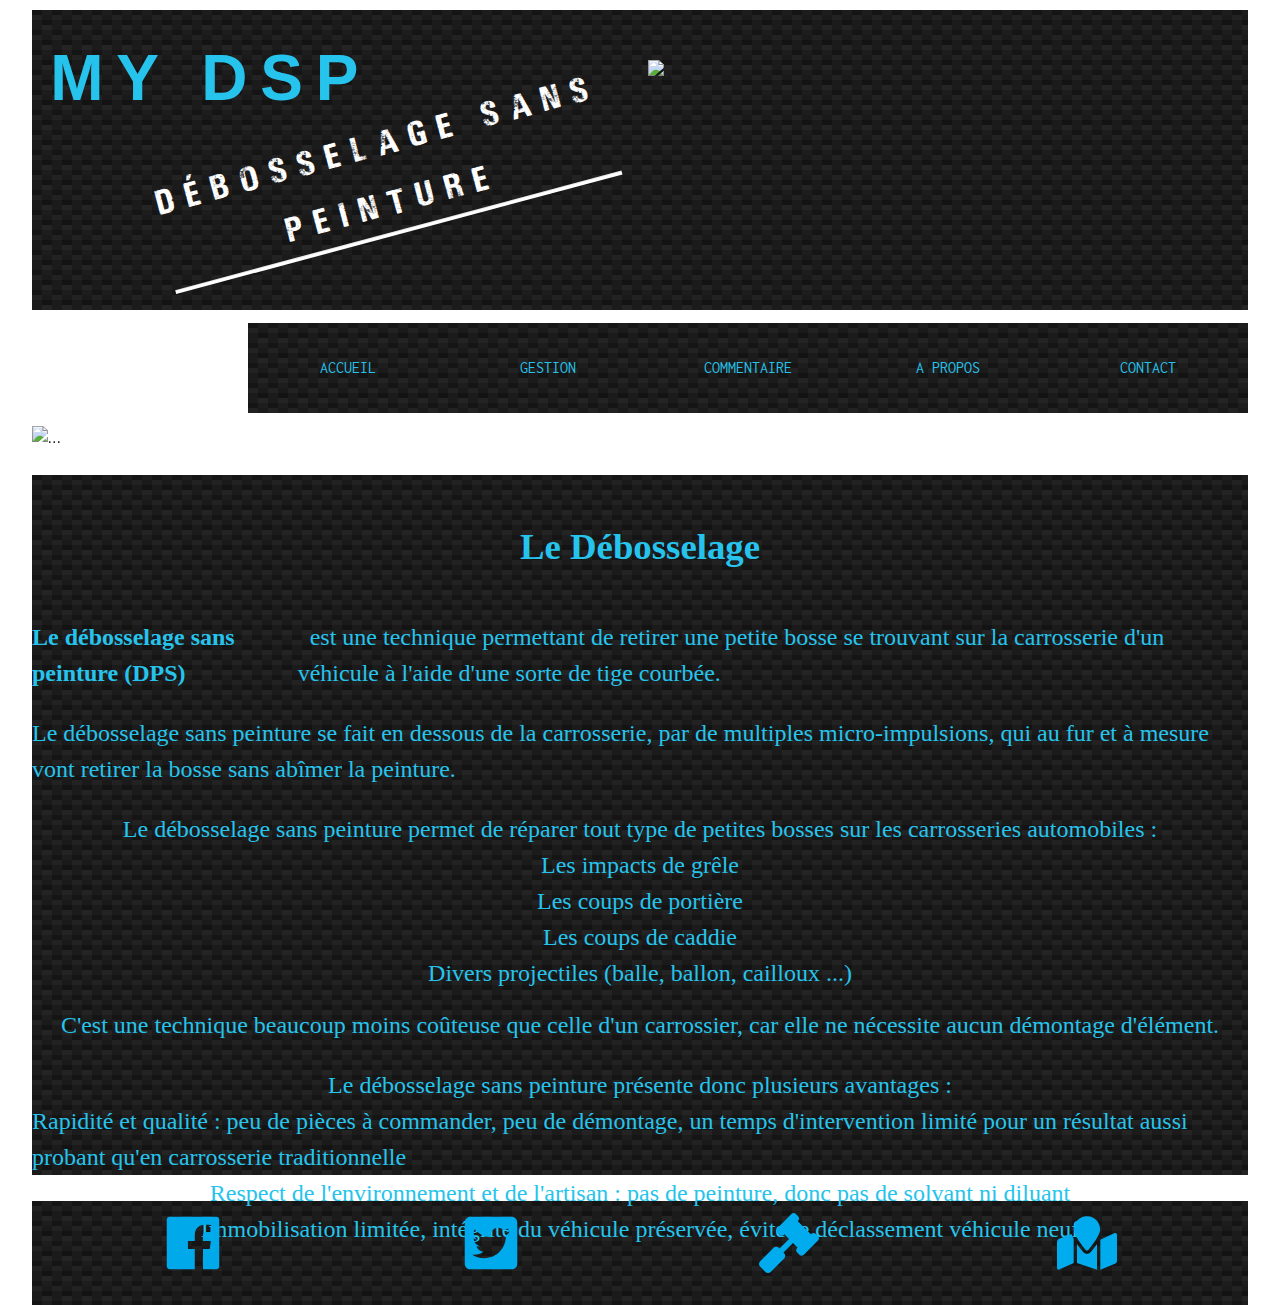
==== index.html @ 5ceb28c1 "first commit" ====
<!DOCTYPE html>
<html lang="fr">
<head>
    <meta charset="UTF-8">
    <meta name="viewport" content="width=device-width, initial-scale=1.0">
    <meta http-equiv="X-UA-Compatible" content="ie=edge">
    <meta name="description" content="debosselage, bosse, carrosserie, cailloux, caddie">
    <meta name="keywords" content="grele, projectiles, coups, portiere, peinture">
    <meta name="robots" content="index, follow">
    <link rel="stylesheet" href="https://stackpath.bootstrapcdn.com/bootstrap/4.3.1/css/bootstrap.min.css" integrity="sha384-ggOyR0iXCbMQv3Xipma34MD+dH/1fQ784/j6cY/iJTQUOhcWr7x9JvoRxT2MZw1T" crossorigin="anonymous">
    <link href="https://fonts.googleapis.com/css?family=Rochester" rel="stylesheet">
    <link href="https://fonts.googleapis.com/css?family=Inconsolata" rel="stylesheet">
    <link rel="stylesheet" href="./css/design.css">
    <title>My DSP</title>
</head>
<body>
    <!-- Header avec menu navigation -->
    <header>
        <div class="headerG">
            <h1 class="dsp">MY DSP</h1>
            <div class="textHeader">
                <p class="text-incline">Débosselage Sans Peinture</p>
                <hr class="barre">
            </div>
        </div>
        <div class="headerD">
            <div id="carouselExampleSlidesOnly" class="slide" data-ride="carousel">
                <div class="carousel-inner">
                    <div class="carousel-item active">
                        <img src="https://via.placeholder.com/700x200" class="d-block w-100" alt="...">
                    </div>
                    <div class="carousel-item">
                        <img src="https://via.placeholder.com/700x200" class="d-block w-100" alt="...">
                    </div>
                    <div class="carousel-item">
                        <img src="https://via.placeholder.com/700x200" class="d-block w-100" alt="...">
                    </div>
                </div>
            </div>
        </div>
    </header>
    <div class="menuD">
        <nav class="navbar navbar-expand-lg navbar-light">
            <button class="navbar-toggler burger" type="button" data-toggle="collapse" data-target="#navbarTogglerDemo01" aria-controls="navbarTogglerDemo01" aria-expanded="false" aria-label="Toggle navigation">
                <span class="navbar-toggler-icon"></span>
            </button>
            <div class="collapse navbar-collapse justify-content-end" id="navbarTogglerDemo01">
                <ul class="navbar-nav ml-auto">
                    <li class="nav-item active">
                        <a class="nav-link" href="index.html">Accueil</a>  <!-- Icone pour l'accueil à mettre -->
                    </li>
                    <li class="nav-item active">
                        <a class="nav-link" href="vue/gestion.php">Gestion</a>
                    </li>
                    <li class="nav-item active">
                        <a class="nav-link" href="vue/commentaire.php">Commentaire</a>
                    </li>
                    <li class="nav-item active">
                        <a href="vue/apropos.html" class="nav-link">a propos</a>
                    </li>
                    <li class="nav-item active">
                        <a class="nav-link" href="php/contactForm.php">Contact</a>
                    </li>
                </ul>
            </div>
        </nav>
    </div>
    <main>
        <!-- Première section de la page d'accueil -->
        <section id="sectionCarr">
            <!-- Carroussel d'image, pour montrer réalisations -->
            <div id="carouselExampleSlidesOnly" class="carousel slide" data-ride="carousel">
                <div class="carousel-inner">
                    <div class="carousel-item active">
                        <img src="https://via.placeholder.com/1900x600" class="d-block w-100" alt="...">
                        <div class="carousel-caption textAff">
                            <!-- <h3 class="text-center">Le Débosselage</h3> -->
                            <!-- <p class="decriCarr">Lorem ipsum dolor sit amet consectetur adipisicing elit. Sit eaque voluptatem enim, vel inventore magni tempore minima officia dolorum, ratione sed neque earum ipsa maxime veniam distinctio nostrum totam. Corporis.Iste est error dignissimos, tenetur ad vero nam voluptates obcaecati ex reprehenderit expedita aspernatur eaque cumque veritatis sit praesentium explicabo numquam odio culpa exercitationem consectetur, iure optio, earum harum. Iure?</p> -->
                        </div>
                    </div>
                    <div class="carousel-item">
                        <img src="https://via.placeholder.com/1900x600" class="d-block w-100" alt="...">
                        <div class="carousel-caption textAff">
                            <!-- <h3 class="text-center">Le Débosselage</h3> -->
                            <!-- <p class="decriCarr">Lorem ipsum dolor sit amet consectetur adipisicing elit. Sit eaque voluptatem enim, vel inventore magni tempore minima officia dolorum, ratione sed neque earum ipsa maxime veniam distinctio nostrum totam. Corporis.Iste est error dignissimos, tenetur ad vero nam voluptates obcaecati ex reprehenderit expedita aspernatur eaque cumque veritatis sit praesentium explicabo numquam odio culpa exercitationem consectetur, iure optio, earum harum. Iure?</p> -->
                        </div>
                    </div>
                    <div class="carousel-item">
                        <img src="https://via.placeholder.com/1900x600" class="d-block w-100" alt="...">
                        <div class="carousel-caption textAff">
                            <!-- <h3 class="text-center">Le Débosselage</h3> -->
                            <!-- <p class="decriCarr">Lorem ipsum dolor sit amet consectetur adipisicing elit. Sit eaque voluptatem enim, vel inventore magni tempore minima officia dolorum, ratione sed neque earum ipsa maxime veniam distinctio nostrum totam. Corporis.Iste est error dignissimos, tenetur ad vero nam voluptates obcaecati ex reprehenderit expedita aspernatur eaque cumque veritatis sit praesentium explicabo numquam odio culpa exercitationem consectetur, iure optio, earum harum. Iure?</p> -->
                        </div>
                    </div>
                </div>
            </div>
        </section>
        
        <!-- deuxième section de la page d'accueil -->
        <section id="sectionDeboss">
            <h3 class="text-center h3Sect">Le Débosselage</h3>
            <span class="textExpli"><strong>Le débosselage sans peinture (DPS)</strong>&nbsp; est une technique permettant de retirer une petite bosse se trouvant sur la carrosserie d'un véhicule à l'aide d'une sorte de tige courbée.</span><br>
            <span class="textExpli">Le débosselage sans peinture se fait en dessous de la carrosserie, par de multiples micro-impulsions, qui au fur et à mesure vont retirer la bosse sans abîmer la peinture.</span><br> 
            <span class="textExpli">Le débosselage sans peinture permet de réparer tout type de petites bosses sur les carrosseries automobiles :</span>
            <ul>
                <li>Les impacts de grêle</li>
                <li>Les coups de portière</li>
                <li>Les coups de caddie</li>
                <li>Divers projectiles (balle, ballon, cailloux ...)</li>
            </ul>
            <span class="textExpli">C'est une technique beaucoup moins coûteuse que celle d'un carrossier, car elle ne nécessite aucun démontage d'élément.</span><br>
            <span class="textExpli">Le débosselage sans peinture présente donc plusieurs avantages :</span>
            <ul>
                <li>Rapidité et qualité : peu de pièces à commander, peu de démontage, un temps d'intervention limité pour un résultat aussi probant qu'en carrosserie traditionnelle</li>
                <li>Respect de l'environnement et de l'artisan : pas de peinture, donc pas de solvant ni diluant</li>
                <li>Immobilisation limitée, intégrité du véhicule préservée, évite le déclassement véhicule neuf</li>
            </ul>
        </section>
    </main>
    <footer>
        <div class="zoneFooter">
            <a href="" title="" target="_blank"><img src="css/img/FB2icon.svg" alt="facebook" class="facebook"></a>
            <a href="" title="" target="_blank"><img src="css/img/twitter2.svg" alt="twitter" class="twitter"></a>
            <a href=""><img src="css/img/mentionsL2.svg" alt="mentionsLegales" class="mentions"></a>
            <a href=""><img src="css/img/map2.svg" alt="localisation" class="map"></a>
        </div>
    </footer>
    
    <script src="https://code.jquery.com/jquery-3.3.1.slim.min.js" integrity="sha384-q8i/X+965DzO0rT7abK41JStQIAqVgRVzpbzo5smXKp4YfRvH+8abtTE1Pi6jizo" crossorigin="anonymous"></script>
    <script src="https://cdnjs.cloudflare.com/ajax/libs/popper.js/1.14.7/umd/popper.min.js" integrity="sha384-UO2eT0CpHqdSJQ6hJty5KVphtPhzWj9WO1clHTMGa3JDZwrnQq4sF86dIHNDz0W1" crossorigin="anonymous"></script>
    <script src="https://stackpath.bootstrapcdn.com/bootstrap/4.3.1/js/bootstrap.min.js" integrity="sha384-JjSmVgyd0p3pXB1rRibZUAYoIIy6OrQ6VrjIEaFf/nJGzIxFDsf4x0xIM+B07jRM" crossorigin="anonymous"></script>
    <script src="js/script.js"></script>
</body>
</html>
---- css/design.css ----
/* Put out m and p from the html */
* {
    margin: 0;
    padding: 0;
}

/* Just because need little font */
@font-face {
    font-family: "LoudAndClear";
    src: url(font/Loud-and-clear.ttf);
    font-style: normal;
    font-weight: normal;
}

/* HTML and body style */
html {
    background-color: white;
}

body {
    background-color: white;
    height: 100%;
    width: 100%;
}

/* Formatting header */
header {
    /* Fond carbone */
    background:
    linear-gradient(27deg, #151515 5px, transparent 5px) 0 5px,
    linear-gradient(207deg, #151515 5px, transparent 5px) 10px 0px,
    linear-gradient(27deg, #222 5px, transparent 5px) 0px 10px,
    linear-gradient(207deg, #222 5px, transparent 5px) 10px 5px,
    linear-gradient(90deg, #1b1b1b 10px, transparent 10px),
    linear-gradient(#1d1d1d 25%, #1a1a1a 25%, #1a1a1a 50%, transparent 50%, transparent 75%, #242424 75%, #242424);
    background-color: #131313;
    background-size: 20px 20px;
    display: flex;
    justify-content: space-between;
    height: 300px;
    margin-left: auto;
    margin-right: auto;
    margin-top: 10px;
    width: 95%;
}

.headerG {
    display: flex;
    flex-direction: column;
    width: 50%;

}

.headerG h1 {
    color: #26c4ec;
    font-weight: bold;
    font-size: 4em;
    letter-spacing: 0.2em;
    margin-left: 3%;
    margin-top: 5%;
    width: 70%;
}

.textHeader {
    display: flex;
    flex-direction: column;
    transform: rotate(-15deg);
}

.text-incline {
    color: white;
    font-family: "LoudAndClear";
    font-size: 2.5em;
    letter-spacing: 0.3em;
    margin-bottom: 0;
    margin-left: 17%;
    text-align: center;
}

.barre {
    background-color: white;
    height: 0.2em;
    margin-bottom: 0;
    margin-left: 20%;
    margin-right: 4%;
    margin-top: 0;
}

/* Try to do a special form, neon style */
.dsp {
    /* text-shadow:0 0 5px #fff, 0 0 10px #fff, 0 0 20px #26c4ec, 0 0 30px #26c4ec, 0 0 40px #26c4ec, 0 0 55px #26c4ec, 0 0 75px #26c4ec; */
    -webkit-animation: neon2 1.5s ease-in-out infinite alternate;
    -moz-animation: neon2 1.5s ease-in-out infinite alternate;
    animation: neon2 1.5s ease-in-out infinite alternate;
}

@-webkit-keyframes neon2 {
    from {
      text-shadow: 0 0 15px #fff, 0 0 25px #fff, 0 0 35px #fff, 0 0 45px #26c4ec, 0 0 75px #26c4ec, 0 0 85px #26c4ec, 0 0 105px #26c4ec, 0 0 155px #26c4ec;
    }
    to {
      text-shadow: 0 0 5px #fff, 0 0 10px #fff, 0 0 15px #fff, 0 0 20px #26c4ec, 0 0 35px #26c4ec, 0 0 40px #26c4ec, 0 0 50px #26c4ec, 0 0 75px #26c4ec;
    }
}

.headerD .slide {
    height: 200px;
    margin-bottom: auto;
    margin-top: 50px;
    width: 600px;
}

/* Navigation bar style */
.menuD {
    height: 90px;
    margin-bottom: 1%;
    margin-top: 1%;
    margin-left: auto;
    margin-right: auto;
    width: 95%;
}

nav {
    float: right;
    height: 100%;
    padding: 0;
    width: 200px;
}

.navbar {
    padding-left: 0;
    padding-right: 0;
}

.navbar-expand-lg {
    flex-flow: row-reverse;
}

/* Responsive */
.burger{
    background-color: #26c4ec;
}

.navbar-light .navbar-nav .active>.nav-link {
    color: #26c4ec;
}

.navbar-light .navbar-nav .active>.nav-link:hover {
    color: black;
}

.navbar-collapse {
    background:
    linear-gradient(27deg, #151515 5px, transparent 5px) 0 5px,
    linear-gradient(207deg, #151515 5px, transparent 5px) 10px 0px,
    linear-gradient(27deg, #222 5px, transparent 5px) 0px 10px,
    linear-gradient(207deg, #222 5px, transparent 5px) 10px 5px,
    linear-gradient(90deg, #1b1b1b 10px, transparent 10px),
    linear-gradient(#1d1d1d 25%, #1a1a1a 25%, #1a1a1a 50%, transparent 50%, transparent 75%, #242424 75%, #242424);
    background-color: #131313;
    background-size: 20px 20px;
    height: 90px;
    z-index: 1;
}

/* Just go for hover and <li> nav style */
.navbar-expand-lg .navbar-nav .nav-link {
    padding-right: 45px;
    padding-left: 45px;
}

.nav-link {
    padding-bottom: 26px;
    padding-top: 26px;
}

nav li {
    align-items: center;
    display: flex;
    font-family: 'Inconsolata';
    height: 90px;
    justify-content: center;
    text-align: center;
    text-transform: uppercase;
    width: 200px;
}

nav li:hover, nav a:hover {
    align-items: flex-start;
    background-color: #D9D9D9;
    /* text-align: left; */
    justify-content: flex-start;
}

nav a {
    color: white;
    text-decoration: none;
}
/* Here, this is the end of nav style !! */

/* First section and caroussels*/
#sectionCarr {
    margin-bottom: 2%;
    margin-left: auto;
    margin-right: auto;
    width: 97.5%;
}

.carousel {
    margin-left: auto;
    margin-right: auto;
    width: 97.5%;
}

.sectionCarrosserie {
    /* background-color: #354C65; */
    background:
    linear-gradient(27deg, #151515 5px, transparent 5px) 0 5px,
    linear-gradient(207deg, #151515 5px, transparent 5px) 10px 0px,
    linear-gradient(27deg, #222 5px, transparent 5px) 0px 10px,
    linear-gradient(207deg, #222 5px, transparent 5px) 10px 5px,
    linear-gradient(90deg, #1b1b1b 10px, transparent 10px),
    linear-gradient(#1d1d1d 25%, #1a1a1a 25%, #1a1a1a 50%, transparent 50%, transparent 75%, #242424 75%, #242424);
    background-color: #131313;
    background-size: 20px 20px;
    height: 600px;
    margin-left: auto;
    margin-right: auto;
    width: 97.5%;
}

h3{
    color: black;
    margin-bottom: 30px;
    padding-top: 30px;
}

.textAff {
    color: black;
}
/* End of first section style */

/* Second section start */
#sectionDeboss {
    background:
    linear-gradient(27deg, #151515 5px, transparent 5px) 0 5px,
    linear-gradient(207deg, #151515 5px, transparent 5px) 10px 0px,
    linear-gradient(27deg, #222 5px, transparent 5px) 0px 10px,
    linear-gradient(207deg, #222 5px, transparent 5px) 10px 5px,
    linear-gradient(90deg, #1b1b1b 10px, transparent 10px),
    linear-gradient(#1d1d1d 25%, #1a1a1a 25%, #1a1a1a 50%, transparent 50%, transparent 75%, #242424 75%, #242424);
    background-color: #131313;
    background-size: 20px 20px;
    height: 700px;
    margin-bottom: 2%;
    margin-left: auto;
    margin-right: auto;
    width: 95%;
}

.h3Sect {
    color: #26c4ec;
    font-family: 'Rochester';
    font-size: 2.3em;
    font-weight: bold;
    margin-bottom: 50px;
    padding-top: 50px;
}

.textExpli {
    color: #26c4ec;
    display: flex;
    font-family: 'Rochester';
    justify-content: center;
    font-size: 1.5em;
}

#sectionDeboss li {
    color: #26c4ec;
    display: flex;
    font-family: 'Rochester';
    justify-content: center;
    font-size: 1.5em;
}
/* End of second section style */

/* Start of style for "commentaires" et "gestion" */
.zoneCommentaire {
    background-color: black;
    height: auto;
    margin-left: auto;
    margin-right: auto;
    width: 95%;
}

#logout {
    display: flex;
    justify-content: center;
    margin: 2%;
    margin-left: auto;
    margin-right: auto;
    width: 20%;
}

.commentaireZone {
    background-color: black;
    height: 600px;
    margin-left: auto;
    margin-right: auto;
    width: 95%;
}
/* Fin style de la zone commentaire et gestion */

/* Debut style des étoiles pour les notes */
div.stars {
    width: 270px;
    display: inline-block;
  }
  
  input.star { display: none; }
  
  label.star {
    float: right;
    padding: 10px;
    font-size: 36px;
    color: #444;
    transition: all .2s;
    margin-bottom: 0;
  }
  
  input.star:checked ~ label.star:before {
    content: '\f005';
    color: #FD4;
    transition: all .25s;
  }
  
  input.star-5:checked ~ label.star:before {
    color: #FE7;
    text-shadow: 0 0 20px #952;
  }
 
  input.star-1:checked ~ label.star:before { color: #F62; }

  label.star:hover { transform: rotate(-15deg) scale(1.3); }
  
  label.star:before {
    content: '\f006';
    font-family: FontAwesome;
  }

  .starsFunny {
      color: white;
  }
  
  /* Star style for vue */
  label.middleStar {
    content: '\f005';
    color: #FD4;
  }

  label.maxStar {
    color: #FE7;
    text-shadow: 0 0 20px #952;
  }

  label.lowStar { 
    color: #F62; 
  }
  /* End star style vue */
/* Fin style des étoiles */

/* Style du footer */
footer {
    /* background-color: black; */
    background:
    linear-gradient(27deg, #151515 5px, transparent 5px) 0 5px,
    linear-gradient(207deg, #151515 5px, transparent 5px) 10px 0px,
    linear-gradient(27deg, #222 5px, transparent 5px) 0px 10px,
    linear-gradient(207deg, #222 5px, transparent 5px) 10px 5px,
    linear-gradient(90deg, #1b1b1b 10px, transparent 10px),
    linear-gradient(#1d1d1d 25%, #1a1a1a 25%, #1a1a1a 50%, transparent 50%, transparent 75%, #242424 75%, #242424);
    background-color: #131313;
    background-size: 20px 20px;
    height: 104px;
    margin-left: auto;
    margin-right: auto;
    width: 95%;
}

.zoneFooter {
    display: flex;
    justify-content: space-around;
    padding: 1%;
}

.zoneFooter a {
    color: white;
    text-decoration: none;
}

.facebook {
    height: 60px;
    width: 60px;
}

.map {
    height: 60px;
    width: 60px;
}

.twitter {
    height: 60px;
    width: 60px;
}

.mentions {
    height: 60px;
    width: 60px;
}
/* Fin style du footer */

/* Style du formulaire */
.formFond {
    background:
    linear-gradient(27deg, #151515 5px, transparent 5px) 0 5px,
    linear-gradient(207deg, #151515 5px, transparent 5px) 10px 0px,
    linear-gradient(27deg, #222 5px, transparent 5px) 0px 10px,
    linear-gradient(207deg, #222 5px, transparent 5px) 10px 5px,
    linear-gradient(90deg, #1b1b1b 10px, transparent 10px),
    linear-gradient(#1d1d1d 25%, #1a1a1a 25%, #1a1a1a 50%, transparent 50%, transparent 75%, #242424 75%, #242424);
    background-color: #131313;
    background-size: 20px 20px;
    height: auto;
    margin-right: auto;
    margin-left: auto;
    width: 95%;
}

.h1Form {
    color: white;
    margin-bottom: 50px;
    padding-top: 50px;
}

form {
    margin-bottom: 2%;
    margin-left: auto;
    margin-right: auto;
    padding-bottom: 2%;
    width: 95%;
}

label {
    color: white;
}

label:hover {
    color: #26c4ec;
}

input:hover {
    background-color: rgb(219, 213, 213);
}

.form-control:hover::placeholder {
    color: #26c4ec;
}

textarea:hover{
    background-color: rgb(219, 213, 213);
}

textarea:hover::placeholder {
    color: #26c4ec;
}

.col-sm-6 {
    display: flex;
    flex-direction: column;
}

.subForm {
    margin-top: 15px;
}

/* Style de l'input number */
/* Firefox */
input[type=number] {
    -moz-appearance: textfield;
}

/* Chrome */
input::-webkit-inner-spin-button,
input::-webkit-outer-spin-button { 
	-webkit-appearance: none;
	margin:0;
}

/* Opéra*/
input::-o-inner-spin-button,
input::-o-outer-spin-button { 
	-o-appearance: none;
	margin:0
}

/* Version mobile */
@media screen and (max-width: 750px) {
    header {
        display: flex;
        flex-direction: column;
        width: 95%
    }

    .headerD {
        height: 50%;
    }

    .headerD .slide {
        margin-bottom: auto;
        margin-top: 4%;
        width: 100%;
    }

    .headerG {
        height: 50%;
        width: 100%;
    }

    .headerG h1 {
        font-size: 2em;
        margin-left: auto;
        margin-right: auto;
        width: 95%;
    }

    .text-incline {
        font-size: 1.6em;
    }
    
    .headerG img {
        margin-left: auto;
        margin-right: auto;
        margin-top: 2%;
        width: 95%;
    }

    nav {
        float: initial;
    }

    .navbar-expand-lg {
        flex-flow: initial;
        margin: 0;
        width: 55.2%;
    }
    
    .menuD {
        height: auto;
    }

    .navbar {
        margin: 0;
    }

    .navbar-nav {
        margin-right: auto;
        width: auto;
    }

    .navbar-collapse {
        height: auto;
        margin: 0;
        padding-left: 0;
    }

    .textAff p {
        font-size: 0.8em;
        width: auto;
    }

    #sectionDeboss {
        height: 800px;
    }

    .decriCarr {
        width: 100%;
    }

    .textExpli {
        flex-direction: column;
        font-size: 0.8em;
        text-align: center;
    }
    
    li {
        font-size: 0.8em;
        text-align: center;
    }

    .zoneFooter {
        padding-top: 10%;
    }

    .facebook {
        height: 30px;
        width: 30px;
    }
    
    .map {
        height: 30px;
        width: 30px;
    }
    
    .twitter {
        height: 30px;
        width: 30px;
    }
    
    .mentions {
        height: 30px;
        width: 30px;
    }
}
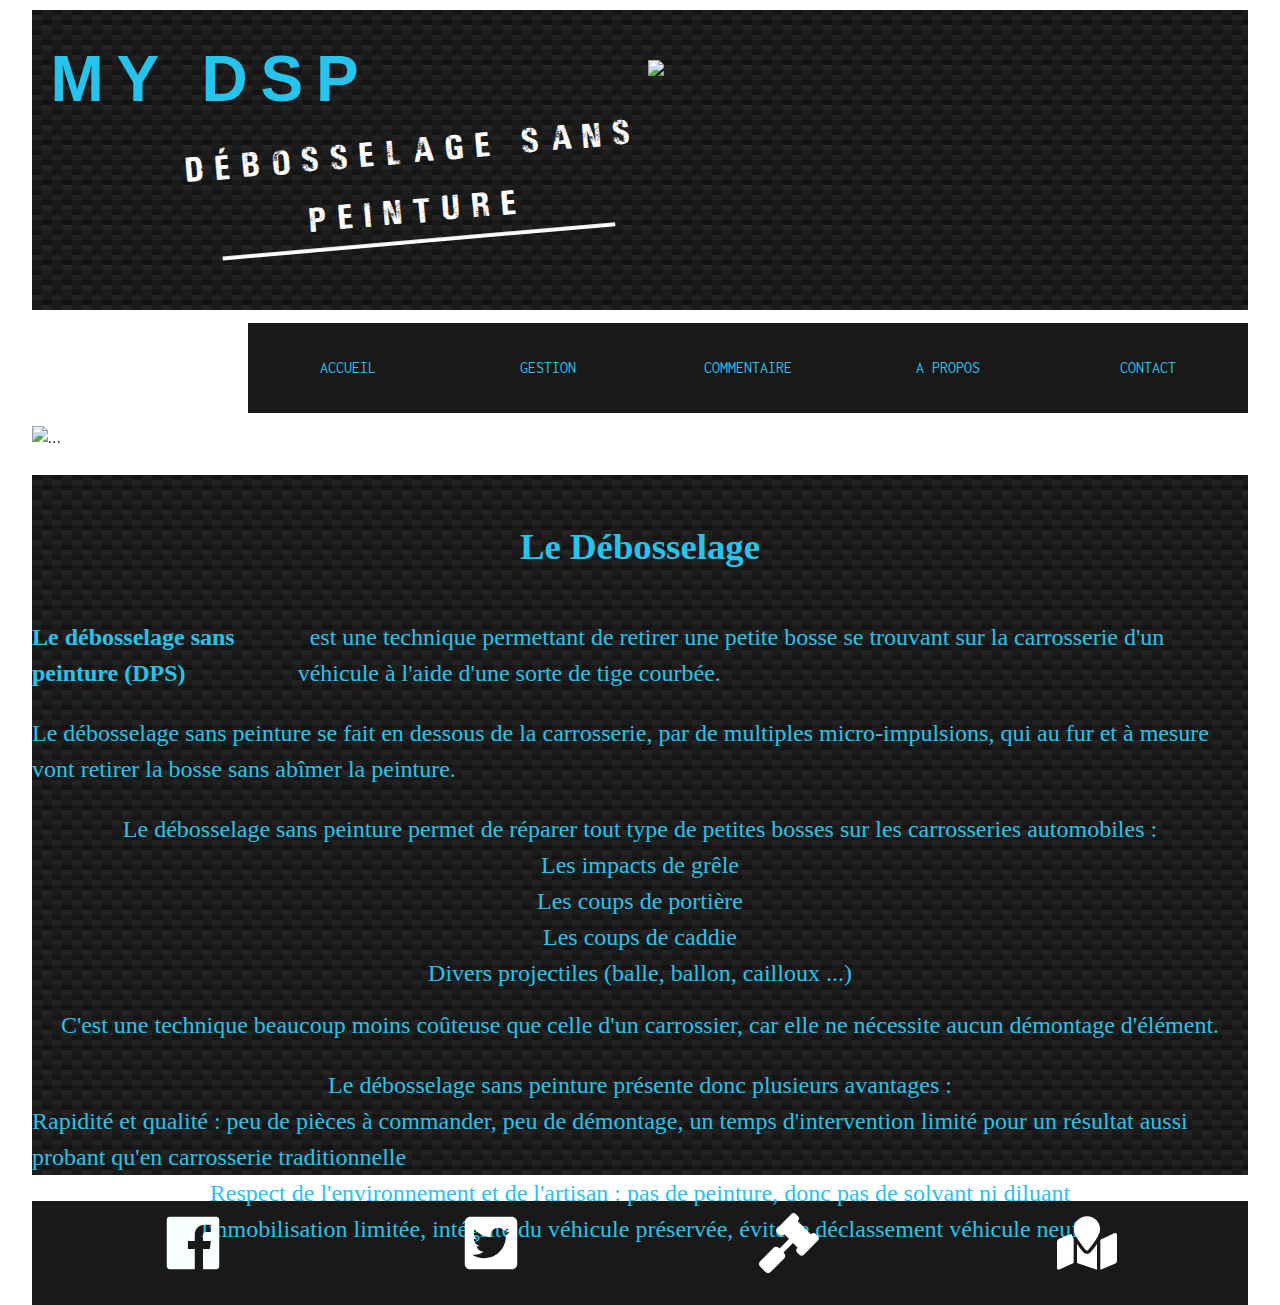
==== commit 6a013002: "update CSS nav, footer, header" ====
--- a/index.html
+++ b/index.html
@@ -119,10 +119,10 @@
     </main>
     <footer>
         <div class="zoneFooter">
-            <a href="" title="" target="_blank"><img src="css/img/FB2icon.svg" alt="facebook" class="facebook"></a>
-            <a href="" title="" target="_blank"><img src="css/img/twitter2.svg" alt="twitter" class="twitter"></a>
-            <a href=""><img src="css/img/mentionsL2.svg" alt="mentionsLegales" class="mentions"></a>
-            <a href=""><img src="css/img/map2.svg" alt="localisation" class="map"></a>
+            <a href="" title="" target="_blank"><img src="css/img/FBicon.svg" alt="facebook" class="facebook"></a>
+            <a href="" title="" target="_blank"><img src="css/img/twitter.svg" alt="twitter" class="twitter"></a>
+            <a href=""><img src="css/img/mentionsL.svg" alt="mentionsLegales" class="mentions"></a>
+            <a href=""><img src="css/img/map.svg" alt="localisation" class="map"></a>
         </div>
     </footer>
     
--- a/css/design.css
+++ b/css/design.css
@@ -47,7 +47,7 @@
 .headerG {
     display: flex;
     flex-direction: column;
-    width: 50%;
+    width: 60%;
 
 }
 
@@ -64,7 +64,7 @@
 .textHeader {
     display: flex;
     flex-direction: column;
-    transform: rotate(-15deg);
+    transform: rotate(-5deg);
 }
 
 .text-incline {
@@ -73,7 +73,7 @@
     font-size: 2.5em;
     letter-spacing: 0.3em;
     margin-bottom: 0;
-    margin-left: 17%;
+    margin-left: 25%;
     text-align: center;
 }
 
@@ -81,8 +81,8 @@
     background-color: white;
     height: 0.2em;
     margin-bottom: 0;
-    margin-left: 20%;
-    margin-right: 4%;
+    margin-left: 30%;
+    margin-right: 6%;
     margin-top: 0;
 }
 
@@ -150,15 +150,7 @@
 }
 
 .navbar-collapse {
-    background:
-    linear-gradient(27deg, #151515 5px, transparent 5px) 0 5px,
-    linear-gradient(207deg, #151515 5px, transparent 5px) 10px 0px,
-    linear-gradient(27deg, #222 5px, transparent 5px) 0px 10px,
-    linear-gradient(207deg, #222 5px, transparent 5px) 10px 5px,
-    linear-gradient(90deg, #1b1b1b 10px, transparent 10px),
-    linear-gradient(#1d1d1d 25%, #1a1a1a 25%, #1a1a1a 50%, transparent 50%, transparent 75%, #242424 75%, #242424);
-    background-color: #131313;
-    background-size: 20px 20px;
+    background-color: rgba(0, 0, 0, 0.900);
     height: 90px;
     z-index: 1;
 }
@@ -351,7 +343,7 @@
   .starsFunny {
       color: white;
   }
-  
+
   /* Star style for vue */
   label.middleStar {
     content: '\f005';
@@ -371,16 +363,7 @@
 
 /* Style du footer */
 footer {
-    /* background-color: black; */
-    background:
-    linear-gradient(27deg, #151515 5px, transparent 5px) 0 5px,
-    linear-gradient(207deg, #151515 5px, transparent 5px) 10px 0px,
-    linear-gradient(27deg, #222 5px, transparent 5px) 0px 10px,
-    linear-gradient(207deg, #222 5px, transparent 5px) 10px 5px,
-    linear-gradient(90deg, #1b1b1b 10px, transparent 10px),
-    linear-gradient(#1d1d1d 25%, #1a1a1a 25%, #1a1a1a 50%, transparent 50%, transparent 75%, #242424 75%, #242424);
-    background-color: #131313;
-    background-size: 20px 20px;
+    background-color: rgba(0, 0, 0, 0.900);
     height: 104px;
     margin-left: auto;
     margin-right: auto;
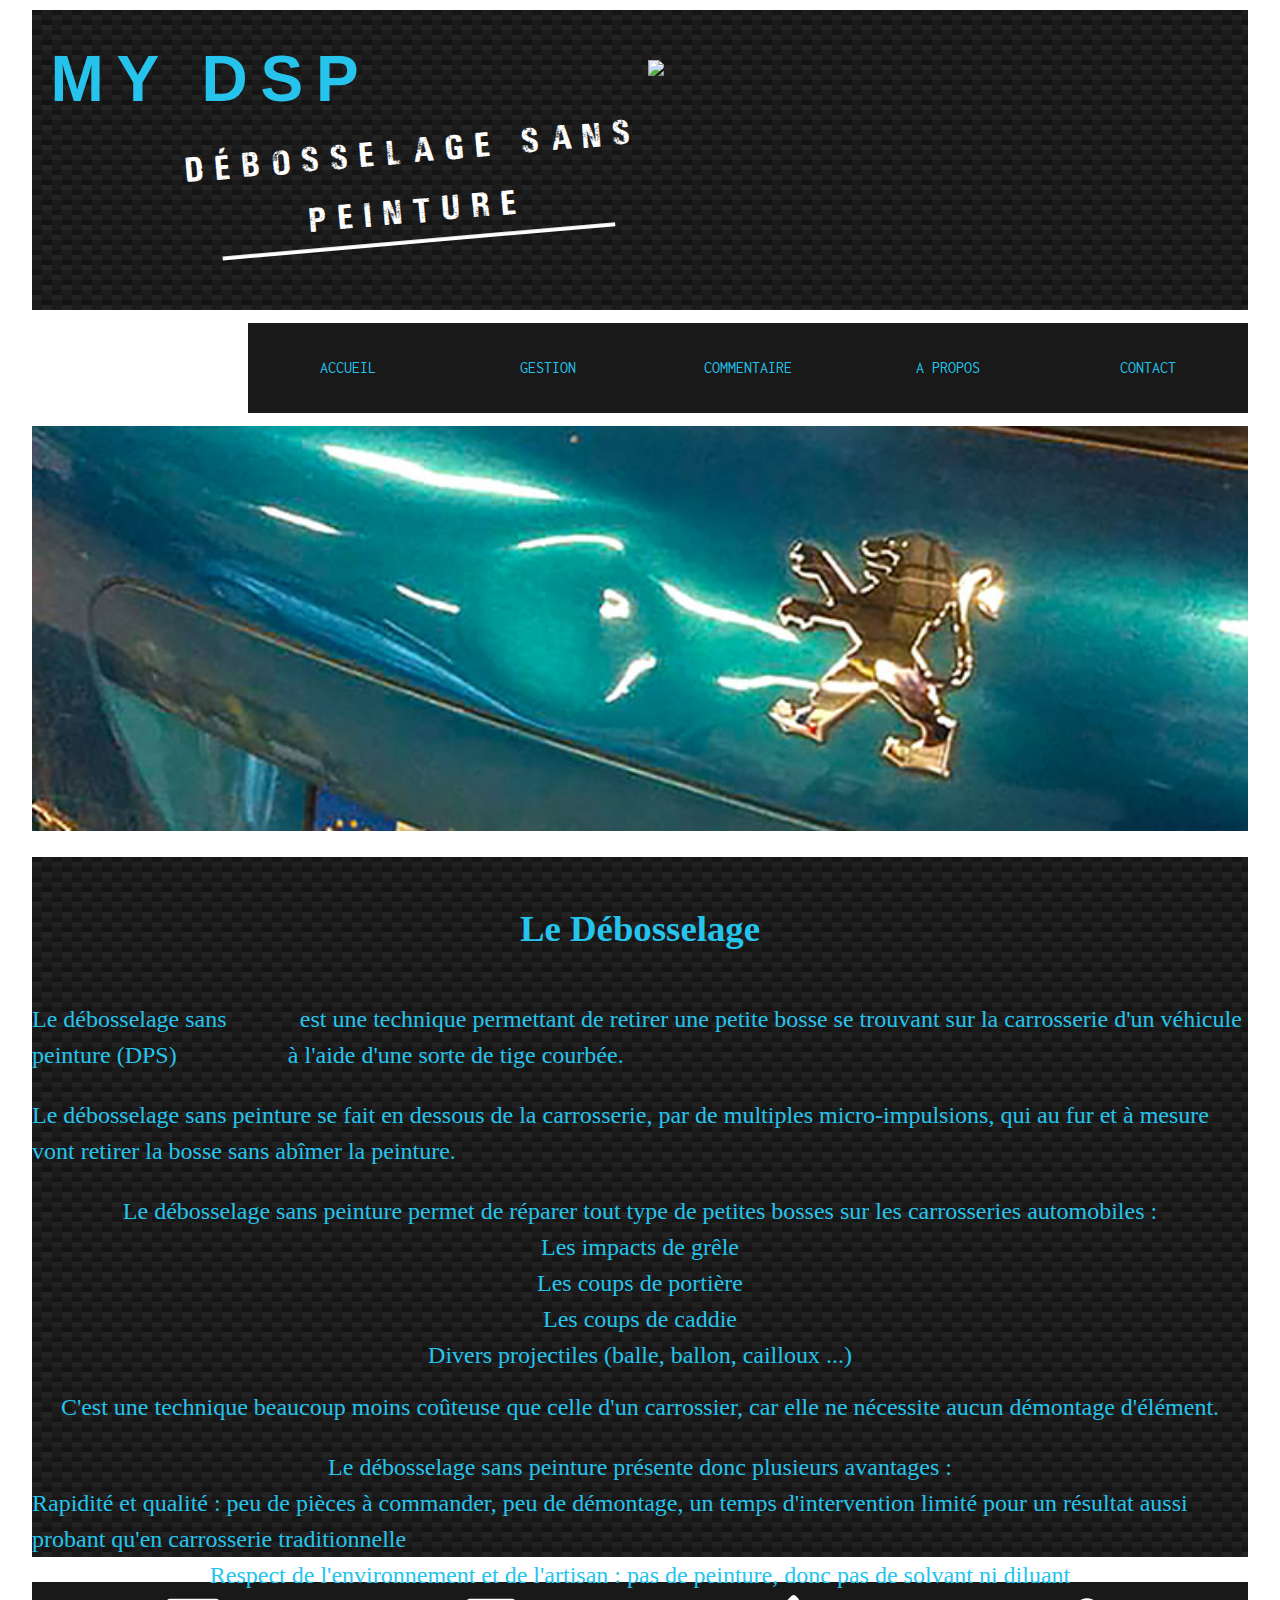
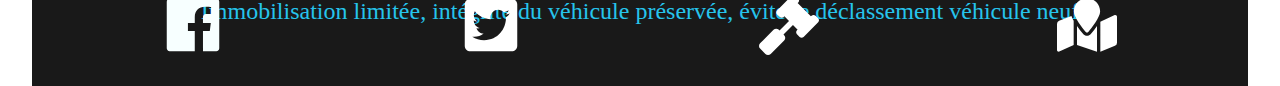
==== commit 609d9d55: "update gestion.php + start ajax" ====
--- a/index.html
+++ b/index.html
@@ -72,25 +72,28 @@
             <div id="carouselExampleSlidesOnly" class="carousel slide" data-ride="carousel">
                 <div class="carousel-inner">
                     <div class="carousel-item active">
-                        <img src="https://via.placeholder.com/1900x600" class="d-block w-100" alt="...">
-                        <div class="carousel-caption textAff">
-                            <!-- <h3 class="text-center">Le Débosselage</h3> -->
-                            <!-- <p class="decriCarr">Lorem ipsum dolor sit amet consectetur adipisicing elit. Sit eaque voluptatem enim, vel inventore magni tempore minima officia dolorum, ratione sed neque earum ipsa maxime veniam distinctio nostrum totam. Corporis.Iste est error dignissimos, tenetur ad vero nam voluptates obcaecati ex reprehenderit expedita aspernatur eaque cumque veritatis sit praesentium explicabo numquam odio culpa exercitationem consectetur, iure optio, earum harum. Iure?</p> -->
-                        </div>
+                        <img src="css/img/photo/206HayonGaucheAv.jpg" class="d-block w-100" alt="...">
                     </div>
                     <div class="carousel-item">
-                        <img src="https://via.placeholder.com/1900x600" class="d-block w-100" alt="...">
-                        <div class="carousel-caption textAff">
-                            <!-- <h3 class="text-center">Le Débosselage</h3> -->
-                            <!-- <p class="decriCarr">Lorem ipsum dolor sit amet consectetur adipisicing elit. Sit eaque voluptatem enim, vel inventore magni tempore minima officia dolorum, ratione sed neque earum ipsa maxime veniam distinctio nostrum totam. Corporis.Iste est error dignissimos, tenetur ad vero nam voluptates obcaecati ex reprehenderit expedita aspernatur eaque cumque veritatis sit praesentium explicabo numquam odio culpa exercitationem consectetur, iure optio, earum harum. Iure?</p> -->
-                        </div>
+                        <img src="css/img/photo/308swHayonDroitAv.jpg" class="d-block w-100" alt="...">
                     </div>
                     <div class="carousel-item">
-                        <img src="https://via.placeholder.com/1900x600" class="d-block w-100" alt="...">
-                        <div class="carousel-caption textAff">
-                            <!-- <h3 class="text-center">Le Débosselage</h3> -->
-                            <!-- <p class="decriCarr">Lorem ipsum dolor sit amet consectetur adipisicing elit. Sit eaque voluptatem enim, vel inventore magni tempore minima officia dolorum, ratione sed neque earum ipsa maxime veniam distinctio nostrum totam. Corporis.Iste est error dignissimos, tenetur ad vero nam voluptates obcaecati ex reprehenderit expedita aspernatur eaque cumque veritatis sit praesentium explicabo numquam odio culpa exercitationem consectetur, iure optio, earum harum. Iure?</p> -->
-                        </div>
+                        <img src="css/img/photo/c5AileArDroitAV.jpg" class="d-block w-100" alt="...">
+                    </div>
+                    <div class="carousel-item">
+                        <img src="css/img/photo/micraHayonDroitAv.jpg" class="d-block w-100" alt="...">
+                    </div>
+                    <div class="carousel-item">
+                        <img src="css/img/photo/montantArGaucheAv.jpg" class="d-block w-100" alt="...">
+                    </div>
+                    <div class="carousel-item">
+                        <img src="css/img/photo/porteArDroitAv.jpg" class="d-block w-100" alt="...">
+                    </div>
+                    <div class="carousel-item">
+                        <img src="css/img/photo/puntoHayonDroitAv.jpg" class="d-block w-100" alt="...">
+                    </div>
+                    <div class="carousel-item">
+                        <img src="css/img/photo/sciroccoHayonGaucheAv.jpg" class="d-block w-100" alt="...">
                     </div>
                 </div>
             </div>
--- a/css/design.css
+++ b/css/design.css
@@ -276,6 +276,10 @@
 }
 /* End of second section style */
 
+strong {
+    font-weight: normal;
+}
+
 /* Start of style for "commentaires" et "gestion" */
 .zoneCommentaire {
     background-color: black;
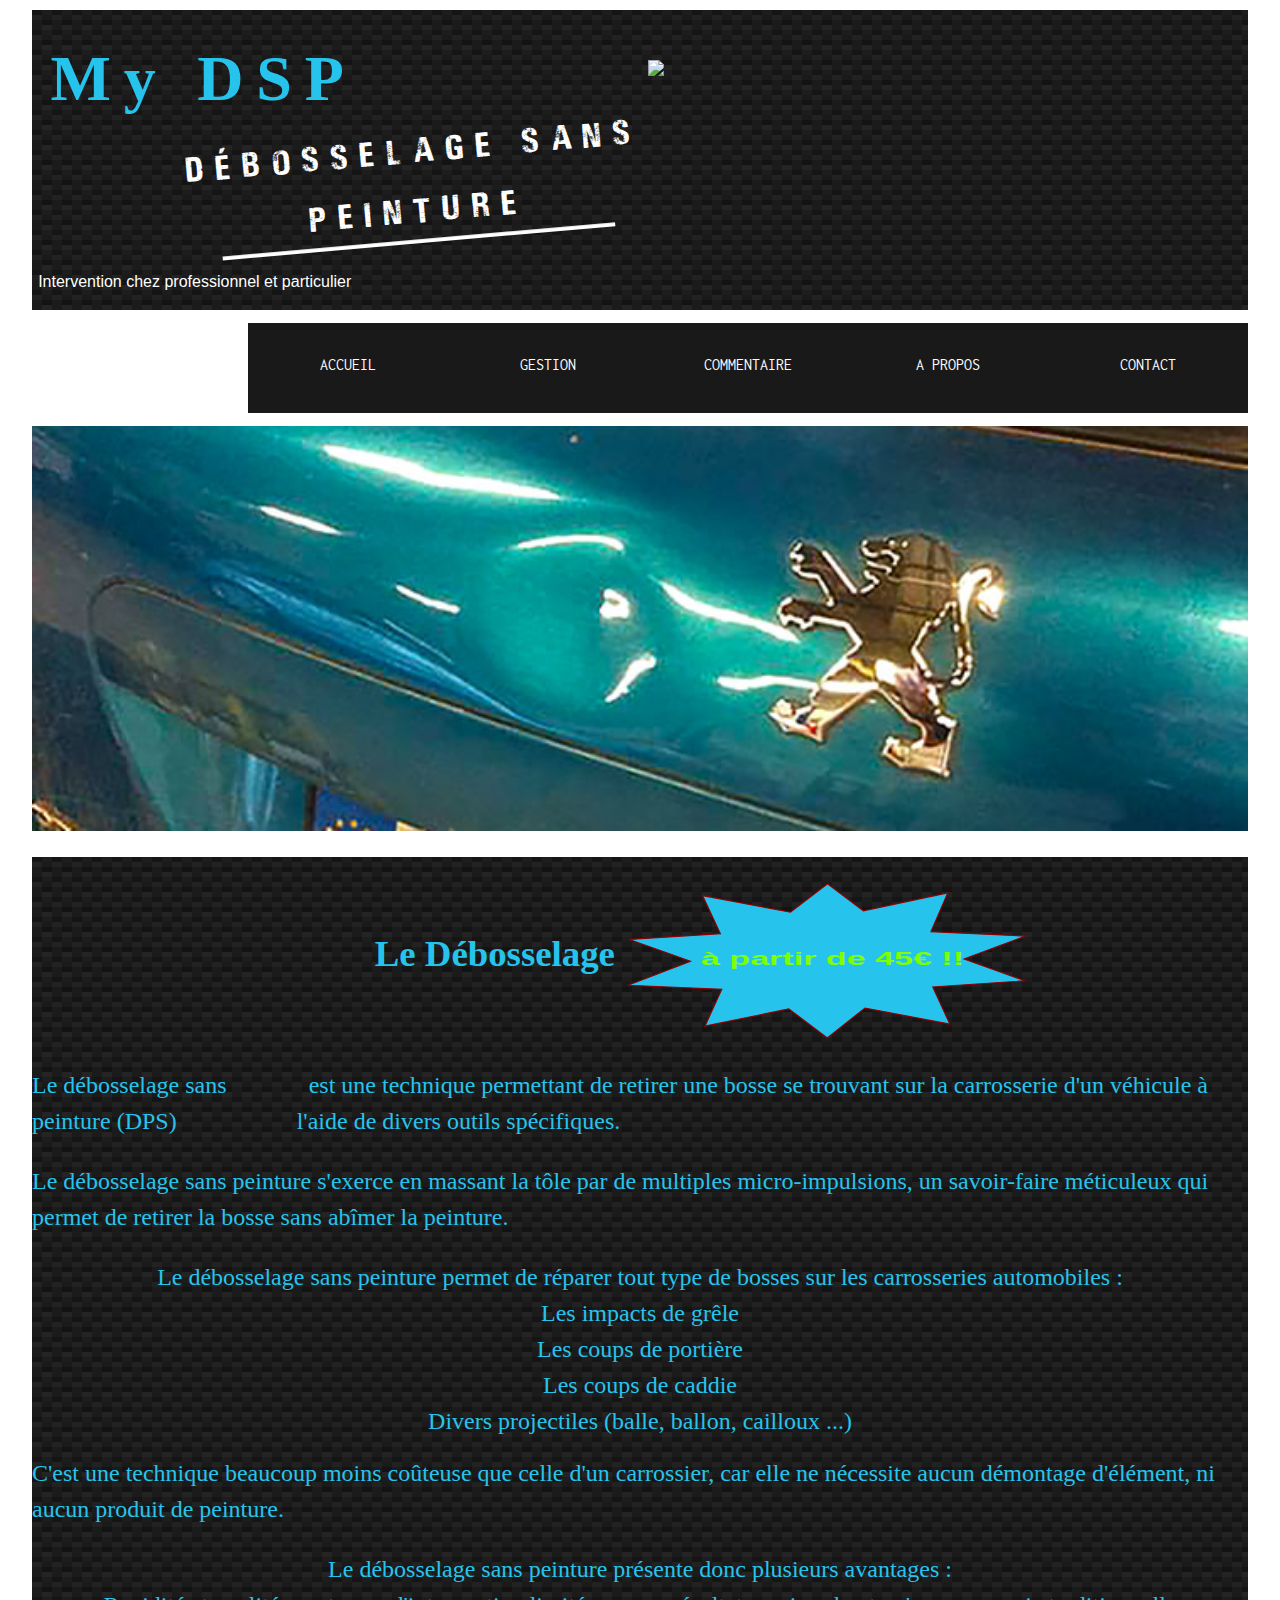
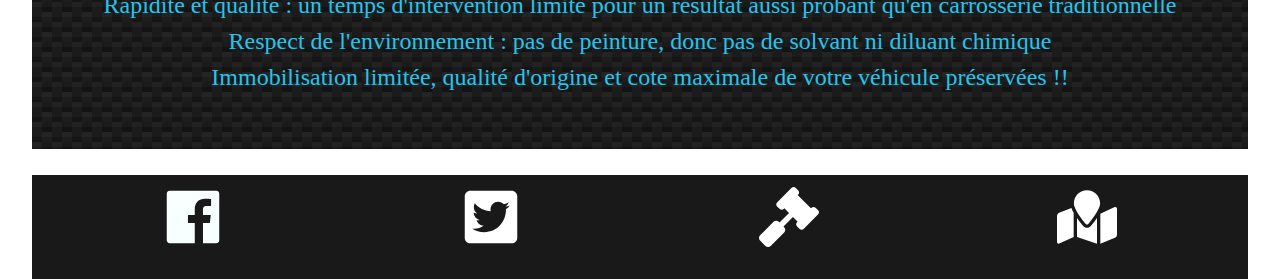
==== commit 8df11f09: "update gestion and commentaire" ====
--- a/index.html
+++ b/index.html
@@ -14,14 +14,14 @@
     <title>My DSP</title>
 </head>
 <body>
-    <!-- Header avec menu navigation -->
     <header>
         <div class="headerG">
-            <h1 class="dsp">MY DSP</h1>
+            <h1 class="dsp">My DSP</h1>
             <div class="textHeader">
                 <p class="text-incline">Débosselage Sans Peinture</p>
                 <hr class="barre">
             </div>
+            <p id="interv">Intervention chez professionnel et particulier</p>
         </div>
         <div class="headerD">
             <div id="carouselExampleSlidesOnly" class="slide" data-ride="carousel">
@@ -47,7 +47,7 @@
             <div class="collapse navbar-collapse justify-content-end" id="navbarTogglerDemo01">
                 <ul class="navbar-nav ml-auto">
                     <li class="nav-item active">
-                        <a class="nav-link" href="index.html">Accueil</a>  <!-- Icone pour l'accueil à mettre -->
+                        <a class="nav-link" href="index.html">Accueil</a>
                     </li>
                     <li class="nav-item active">
                         <a class="nav-link" href="vue/gestion.php">Gestion</a>
@@ -101,22 +101,25 @@
         
         <!-- deuxième section de la page d'accueil -->
         <section id="sectionDeboss">
-            <h3 class="text-center h3Sect">Le Débosselage</h3>
-            <span class="textExpli"><strong>Le débosselage sans peinture (DPS)</strong>&nbsp; est une technique permettant de retirer une petite bosse se trouvant sur la carrosserie d'un véhicule à l'aide d'une sorte de tige courbée.</span><br>
-            <span class="textExpli">Le débosselage sans peinture se fait en dessous de la carrosserie, par de multiples micro-impulsions, qui au fur et à mesure vont retirer la bosse sans abîmer la peinture.</span><br> 
-            <span class="textExpli">Le débosselage sans peinture permet de réparer tout type de petites bosses sur les carrosseries automobiles :</span>
+            <div class="container-fluid textPrix">
+                <h3 class="text-center h3Sect">Le Débosselage</h3>
+                <img src="css/img/dessin.svg" alt="a partir de 45€" id="textCount">
+            </div>
+            <span class="textExpli"><strong>Le débosselage sans peinture (DPS)</strong>&nbsp; est une technique permettant de retirer une bosse se trouvant sur la carrosserie d'un véhicule à l'aide de divers outils spécifiques.</span><br>
+            <span class="textExpli">Le débosselage sans peinture s'exerce en massant la tôle par de multiples micro-impulsions, un savoir-faire méticuleux qui permet de retirer la bosse sans abîmer la peinture.</span><br> 
+            <span class="textExpli">Le débosselage sans peinture permet de réparer tout type de bosses sur les carrosseries automobiles :</span>
             <ul>
                 <li>Les impacts de grêle</li>
                 <li>Les coups de portière</li>
                 <li>Les coups de caddie</li>
                 <li>Divers projectiles (balle, ballon, cailloux ...)</li>
             </ul>
-            <span class="textExpli">C'est une technique beaucoup moins coûteuse que celle d'un carrossier, car elle ne nécessite aucun démontage d'élément.</span><br>
+            <span class="textExpli">C'est une technique beaucoup moins coûteuse que celle d'un carrossier, car elle ne nécessite aucun démontage d'élément, ni aucun produit de peinture.</span><br>
             <span class="textExpli">Le débosselage sans peinture présente donc plusieurs avantages :</span>
             <ul>
-                <li>Rapidité et qualité : peu de pièces à commander, peu de démontage, un temps d'intervention limité pour un résultat aussi probant qu'en carrosserie traditionnelle</li>
-                <li>Respect de l'environnement et de l'artisan : pas de peinture, donc pas de solvant ni diluant</li>
-                <li>Immobilisation limitée, intégrité du véhicule préservée, évite le déclassement véhicule neuf</li>
+                <li>Rapidité et qualité : un temps d'intervention limité pour un résultat aussi probant qu'en carrosserie traditionnelle</li>
+                <li>Respect de l'environnement : pas de peinture, donc pas de solvant ni diluant chimique</li>
+                <li>Immobilisation limitée, qualité d'origine et cote maximale de votre véhicule préservées !!</li>
             </ul>
         </section>
     </main>
--- a/css/design.css
+++ b/css/design.css
@@ -1,10 +1,10 @@
-/* Put out m and p from the html */
+/* Mise à 0 des margins et paddings */
 * {
     margin: 0;
     padding: 0;
 }
 
-/* Just because need little font */
+/* Font pour le texte incliné */
 @font-face {
     font-family: "LoudAndClear";
     src: url(font/Loud-and-clear.ttf);
@@ -12,7 +12,17 @@
     font-weight: normal;
 }
 
-/* HTML and body style */
+@font-face {
+    font-family: 'BilkoOpti-Regular';
+    src:url('BilkoOpti-Regular.ttf.woff') format('woff'),
+        url('BilkoOpti-Regular.ttf.svg#BilkoOpti-Regular') format('svg'),
+        url('BilkoOpti-Regular.ttf.eot'),
+        url('BilkoOpti-Regular.ttf.eot?#iefix') format('embedded-opentype'); 
+    font-weight: normal;
+    font-style: normal;
+}
+
+/* Style du HTML et du body */
 html {
     background-color: white;
 }
@@ -23,7 +33,7 @@
     width: 100%;
 }
 
-/* Formatting header */
+/* Mise en forme du header */
 header {
     /* Fond carbone */
     background:
@@ -53,8 +63,9 @@
 
 .headerG h1 {
     color: #26c4ec;
+    font-family: 'BilkoOpti-Regular';
+    font-size: 4em;
     font-weight: bold;
-    font-size: 4em;
     letter-spacing: 0.2em;
     margin-left: 3%;
     margin-top: 5%;
@@ -103,6 +114,12 @@
     }
 }
 
+#interv {
+    color: white;
+    margin-left: 1%;
+    margin-top: auto;
+}
+
 .headerD .slide {
     height: 200px;
     margin-bottom: auto;
@@ -110,7 +127,7 @@
     width: 600px;
 }
 
-/* Navigation bar style */
+/* Style bar de navigation */
 .menuD {
     height: 90px;
     margin-bottom: 1%;
@@ -136,13 +153,15 @@
     flex-flow: row-reverse;
 }
 
-/* Responsive */
+/* Responsive, menu burger */
 .burger{
     background-color: #26c4ec;
 }
 
 .navbar-light .navbar-nav .active>.nav-link {
-    color: #26c4ec;
+    color: white;
+    height: 100%;
+    width: 100%;
 }
 
 .navbar-light .navbar-nav .active>.nav-link:hover {
@@ -155,15 +174,15 @@
     z-index: 1;
 }
 
-/* Just go for hover and <li> nav style */
+/* Style nav link et li */
 .navbar-expand-lg .navbar-nav .nav-link {
     padding-right: 45px;
     padding-left: 45px;
 }
 
 .nav-link {
-    padding-bottom: 26px;
-    padding-top: 26px;
+    padding-bottom: auto;
+    padding-top: 30px;
 }
 
 nav li {
@@ -178,19 +197,20 @@
 }
 
 nav li:hover, nav a:hover {
-    align-items: flex-start;
-    background-color: #D9D9D9;
-    /* text-align: left; */
-    justify-content: flex-start;
+    /* align-items: flex-start; */
+    background-color: #26c4ec;
+    font-size: 1.2em;
+    font-weight: bold;
+    /* justify-content: flex-start; */
 }
 
 nav a {
     color: white;
     text-decoration: none;
 }
-/* Here, this is the end of nav style !! */
-
-/* First section and caroussels*/
+/* Ici, fin du style de la nav */
+
+/* Première section et carousel */
 #sectionCarr {
     margin-bottom: 2%;
     margin-left: auto;
@@ -205,7 +225,6 @@
 }
 
 .sectionCarrosserie {
-    /* background-color: #354C65; */
     background:
     linear-gradient(27deg, #151515 5px, transparent 5px) 0 5px,
     linear-gradient(207deg, #151515 5px, transparent 5px) 10px 0px,
@@ -230,9 +249,9 @@
 .textAff {
     color: black;
 }
-/* End of first section style */
-
-/* Second section start */
+/* Fin du style première Section */
+
+/* Debut du style second Section */
 #sectionDeboss {
     background:
     linear-gradient(27deg, #151515 5px, transparent 5px) 0 5px,
@@ -243,11 +262,27 @@
     linear-gradient(#1d1d1d 25%, #1a1a1a 25%, #1a1a1a 50%, transparent 50%, transparent 75%, #242424 75%, #242424);
     background-color: #131313;
     background-size: 20px 20px;
-    height: 700px;
+    height: auto;
     margin-bottom: 2%;
     margin-left: auto;
     margin-right: auto;
-    width: 95%;
+    padding-bottom: 3%;
+    padding-top: 2%;
+    width: 95%;
+}
+
+.textPrix {
+    display: flex;
+    flex-direction: row;
+    justify-content: center;
+    margin-bottom: 2%;
+    margin-left: 5%;
+}
+
+#textCount {
+    height: auto;
+    margin-left: 1%;
+    width: 400px;
 }
 
 .h3Sect {
@@ -274,13 +309,17 @@
     justify-content: center;
     font-size: 1.5em;
 }
-/* End of second section style */
+/* Fin du style second Section */
 
 strong {
     font-weight: normal;
 }
 
-/* Start of style for "commentaires" et "gestion" */
+em {
+    font-style: normal;
+}
+
+/* Début du style page "commentaire" et "gestion" */
 .zoneCommentaire {
     background-color: black;
     height: auto;
@@ -299,11 +338,73 @@
 }
 
 .commentaireZone {
-    background-color: black;
+    background:
+    linear-gradient(27deg, #151515 5px, transparent 5px) 0 5px,
+    linear-gradient(207deg, #151515 5px, transparent 5px) 10px 0px,
+    linear-gradient(27deg, #222 5px, transparent 5px) 0px 10px,
+    linear-gradient(207deg, #222 5px, transparent 5px) 10px 5px,
+    linear-gradient(90deg, #1b1b1b 10px, transparent 10px),
+    linear-gradient(#1d1d1d 25%, #1a1a1a 25%, #1a1a1a 50%, transparent 50%, transparent 75%, #242424 75%, #242424);
+    background-color: #131313;
+    background-size: 20px 20px;
     height: 600px;
     margin-left: auto;
     margin-right: auto;
     width: 95%;
+}
+
+.formulaireComm {
+    background-color: rgba(0, 0, 0, 0.900);
+    border: 3px solid white;
+    padding-bottom: 1%;
+}
+
+#comm {
+    color: white;
+}
+
+.affichageCommentaire {
+    background-color: #303030;
+    height: auto;
+    margin-left: auto;
+    margin-right: auto;
+    width: 95%;
+}
+
+.titreComm {
+    color: #26c4ec;
+}
+
+.zoneRow {
+    padding-bottom: 2%;
+}
+
+.zoneRow .col-sm-6 {
+    display: flex;
+    flex-direction: row;
+}
+
+.affiComm {
+    background-color: #4e4c4c;
+    border: 3px solid white;
+    height: auto;
+    margin-bottom: 1%;
+}
+
+.textAffi {
+    background-color: #303030;
+    display: flex;
+    border: 3px solid white;
+    /* border-radius: 50%; */
+    color: #26c4ec;
+    font-size: 1.3em;
+    justify-content: center;
+    text-align: center;
+}
+
+.textAffi input.star ~ label.star:hover {
+    color: #FE7;
+    transform: none;
 }
 /* Fin style de la zone commentaire et gestion */
 
@@ -348,7 +449,7 @@
       color: white;
   }
 
-  /* Star style for vue */
+  /* Style des étoiles pour la vue */
   label.middleStar {
     content: '\f005';
     color: #FD4;
@@ -362,8 +463,21 @@
   label.lowStar { 
     color: #F62; 
   }
-  /* End star style vue */
+  /* Fin style étoile vue */
 /* Fin style des étoiles */
+
+/* Style de la page A Propos */
+.textPropos {
+    background-color: rgba(0, 0, 0, 0.900);
+    margin-bottom: 2%;
+    padding: 2%;
+    width: 30%;
+}
+
+.textPropos p {
+    color: #26c4ec;
+}
+/* Fin de style page A Propos */
 
 /* Style du footer */
 footer {
@@ -408,15 +522,7 @@
 
 /* Style du formulaire */
 .formFond {
-    background:
-    linear-gradient(27deg, #151515 5px, transparent 5px) 0 5px,
-    linear-gradient(207deg, #151515 5px, transparent 5px) 10px 0px,
-    linear-gradient(27deg, #222 5px, transparent 5px) 0px 10px,
-    linear-gradient(207deg, #222 5px, transparent 5px) 10px 5px,
-    linear-gradient(90deg, #1b1b1b 10px, transparent 10px),
-    linear-gradient(#1d1d1d 25%, #1a1a1a 25%, #1a1a1a 50%, transparent 50%, transparent 75%, #242424 75%, #242424);
-    background-color: #131313;
-    background-size: 20px 20px;
+    background:black;
     height: auto;
     margin-right: auto;
     margin-left: auto;
@@ -489,6 +595,7 @@
 	-o-appearance: none;
 	margin:0
 }
+/* Fin style formulaire */
 
 /* Version mobile */
 @media screen and (max-width: 750px) {
@@ -499,17 +606,11 @@
     }
 
     .headerD {
-        height: 50%;
-    }
-
-    .headerD .slide {
-        margin-bottom: auto;
-        margin-top: 4%;
-        width: 100%;
+        display: none;
     }
 
     .headerG {
-        height: 50%;
+        height: 100%;
         width: 100%;
     }
 
@@ -522,6 +623,13 @@
 
     .text-incline {
         font-size: 1.6em;
+        margin-bottom: auto;
+        margin-left: 0;
+        margin-top: 15%;
+    }
+
+    .barre {
+        display: none;
     }
     
     .headerG img {
@@ -531,6 +639,18 @@
         width: 95%;
     }
 
+    #interv {
+        margin-top: auto;
+    }
+
+    .textPrix {
+        flex-direction: column-reverse;
+    }
+
+    #textCount {
+        width: 300px;
+    }
+
     nav {
         float: initial;
     }
@@ -566,7 +686,11 @@
     }
 
     #sectionDeboss {
-        height: 800px;
+        height: auto;
+    }
+
+    .h3Sect {
+        padding: 0;
     }
 
     .decriCarr {
@@ -575,11 +699,13 @@
 
     .textExpli {
         flex-direction: column;
-        font-size: 0.8em;
+        font-size: 1.2em;
+        padding-left: 1%;
+        padding-right: 1%;
         text-align: center;
     }
     
-    li {
+    ul {
         font-size: 0.8em;
         text-align: center;
     }
